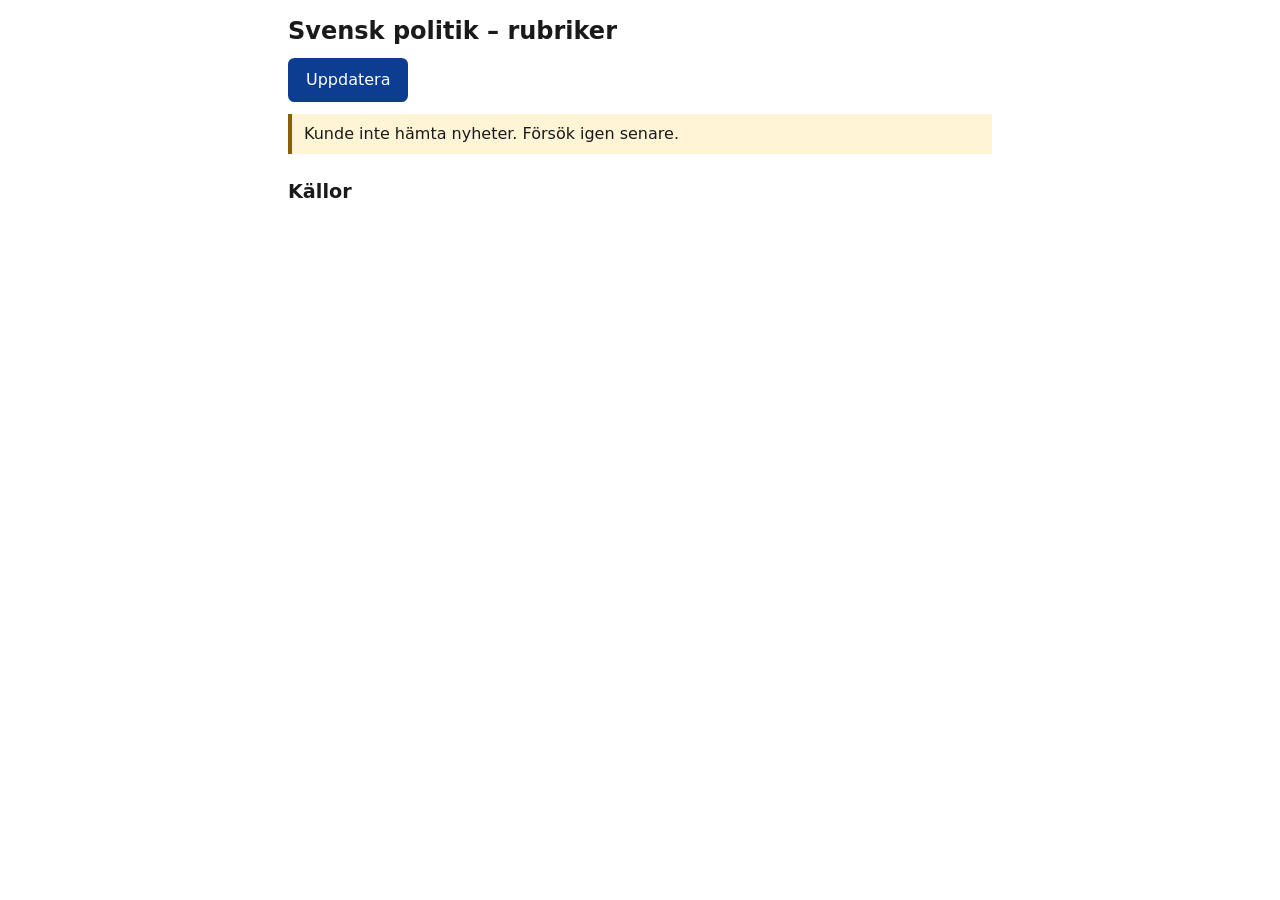
==== applications/news-reader/site/index.html @ b0fa5013 "News reader S10: the page, part 1 (SVT headlines and choice of sources) Add site/index.html, app.js " ====
<!doctype html>
<html lang="sv">
<head>
<meta charset="utf-8">
<meta name="viewport" content="width=device-width, initial-scale=1">
<meta http-equiv="Content-Security-Policy" content="default-src 'none'; script-src 'self'; style-src 'self'; connect-src 'self'; base-uri 'none'; form-action 'none'">
<meta name="robots" content="noindex">
<title>Svensk politik – rubriker</title>
<link rel="stylesheet" href="style.css">
</head>
<body>
<header class="page-header">
  <h1>Svensk politik – rubriker</h1>
  <p id="updated" class="updated"></p>
  <button type="button" id="refresh" class="button">Uppdatera</button>
</header>
<main>
  <div id="notices" role="status"></div>
  <section aria-labelledby="headlines-heading">
    <h2 id="headlines-heading" class="visually-hidden">Rubriker</h2>
    <ol id="headlines" class="headlines"></ol>
    <p id="empty" class="notice" hidden></p>
  </section>
  <section aria-labelledby="sources-heading" class="sources-section">
    <h2 id="sources-heading">Källor</h2>
    <ul id="sources" class="sources"></ul>
  </section>
  <noscript><p class="notice">Sidan behöver JavaScript för att visa nyheter.</p></noscript>
</main>
<footer>
  <p id="bottom-line" class="bottom-line"></p>
</footer>
<script src="logic.js"></script>
<script src="app.js"></script>
</body>
</html>
---- applications/news-reader/site/style.css ----
:root {
  color-scheme: light dark;
  --bg: #ffffff;
  --text: #1a1a1a;
  --muted: #4d4d4d;
  --link: #0b3d91;
  --line: #d0d0d0;
  --notice-bg: #fff4d6;
  --notice-border: #8a6100;
  --accent: #0b3d91;
  --accent-text: #ffffff;
}

@media (prefers-color-scheme: dark) {
  :root {
    --bg: #14171c;
    --text: #eceff3;
    --muted: #b4bac4;
    --link: #9ec1ff;
    --line: #3a404a;
    --notice-bg: #3a2e0a;
    --notice-border: #e0b64a;
    --accent: #9ec1ff;
    --accent-text: #0d1117;
  }
}

* { box-sizing: border-box; }

[hidden] { display: none !important; }

html { -webkit-text-size-adjust: 100%; }

body {
  margin: 0;
  background: var(--bg);
  color: var(--text);
  font: 1rem/1.5 system-ui, -apple-system, "Segoe UI", Roboto, "Helvetica Neue", Arial, sans-serif;
  overflow-wrap: anywhere;
}

.page-header, main, footer {
  max-width: 46rem;
  margin: 0 auto;
  padding: 0 1rem;
}

.page-header { padding-top: 1rem; }

h1 { font-size: 1.5rem; line-height: 1.25; margin: 0 0 0.25rem; }
h2 { font-size: 1.2rem; margin: 1.5rem 0 0.5rem; }

.updated { margin: 0 0 0.75rem; color: var(--muted); }

.button {
  font: inherit;
  min-height: 2.75rem;
  padding: 0.25rem 1rem;
  border: 2px solid var(--accent);
  border-radius: 0.4rem;
  background: var(--accent);
  color: var(--accent-text);
  cursor: pointer;
}
.button:disabled { opacity: 0.6; cursor: default; }

a { color: var(--link); }

:focus-visible {
  outline: 3px solid var(--link);
  outline-offset: 2px;
}

.notice {
  margin: 0.75rem 0;
  padding: 0.5rem 0.75rem;
  background: var(--notice-bg);
  border-left: 4px solid var(--notice-border);
}

.headlines { list-style: none; margin: 0; padding: 0; }

.item { padding: 0.75rem 0; border-bottom: 1px solid var(--line); }

.headline { font-size: 1.1rem; font-weight: 600; }

.meta { margin: 0.25rem 0 0; color: var(--muted); font-size: 0.9rem; }
.meta .source { font-weight: 600; }
.meta .time::before { content: " · "; }

.sources { list-style: none; margin: 0; padding: 0; }

.source-row {
  display: grid;
  grid-template-columns: auto 1fr;
  column-gap: 0.5rem;
  align-items: start;
  padding: 0.5rem 0;
}
.source-row input { width: 1.25rem; height: 1.25rem; margin: 0.2rem 0 0; }
.source-name { font-weight: 600; }
.source-info { grid-column: 2; display: flex; flex-direction: column; color: var(--muted); font-size: 0.9rem; }

.bottom-line { margin: 1.5rem 0; color: var(--muted); font-size: 0.9rem; }

.visually-hidden {
  position: absolute;
  width: 1px;
  height: 1px;
  margin: -1px;
  padding: 0;
  overflow: hidden;
  clip: rect(0 0 0 0);
  white-space: nowrap;
  border: 0;
}
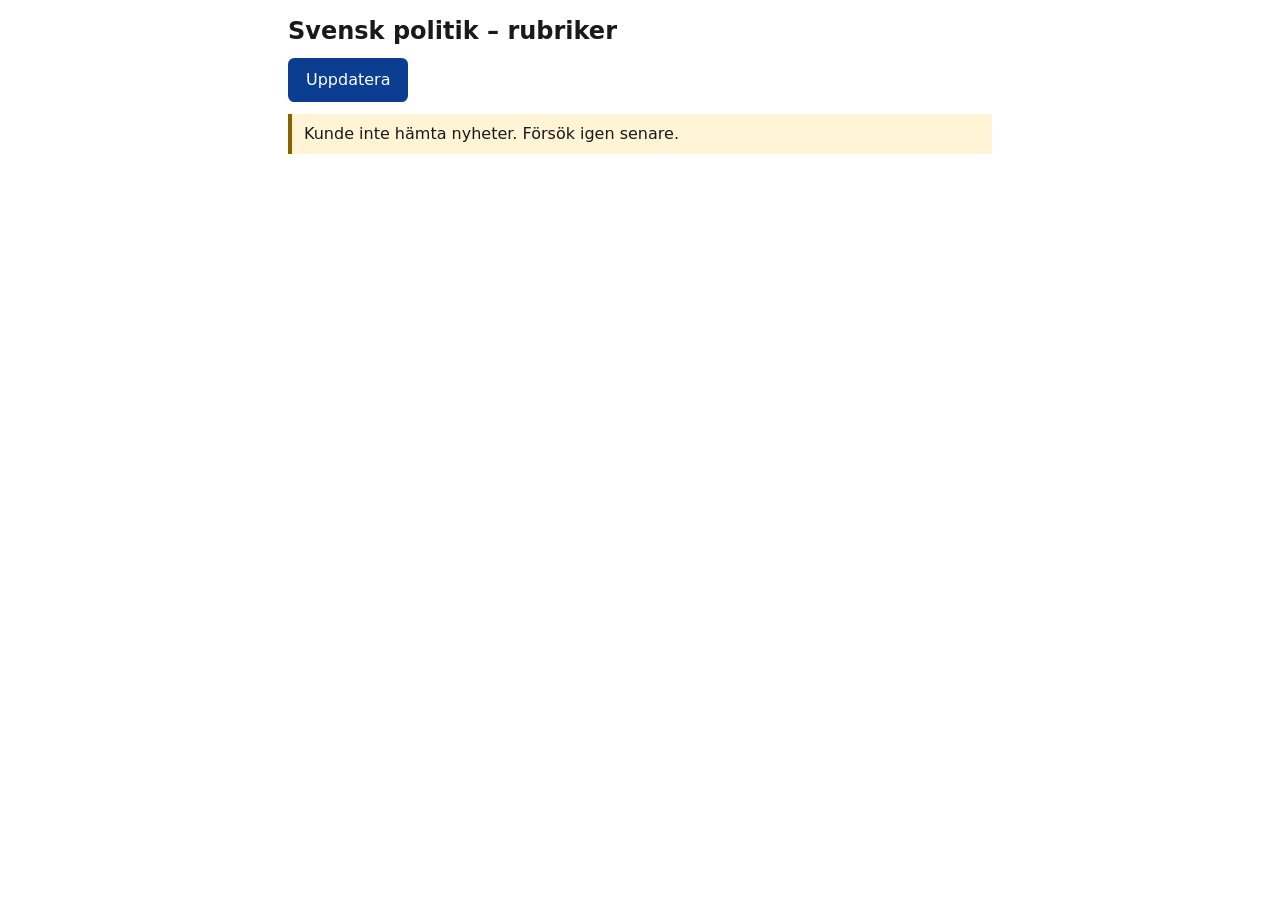
==== commit 6970d69b: "News reader S10: review round 1 fixes (focus, notices, tests) Keep the keyboard focus on reload: ari" ====
--- a/applications/news-reader/site/index.html
+++ b/applications/news-reader/site/index.html
@@ -12,7 +12,7 @@
 <header class="page-header">
   <h1>Svensk politik – rubriker</h1>
   <p id="updated" class="updated"></p>
-  <button type="button" id="refresh" class="button">Uppdatera</button>
+  <button type="button" id="refresh" class="button needs-js" aria-busy="false">Uppdatera</button>
 </header>
 <main>
   <div id="notices" role="status"></div>
@@ -21,7 +21,7 @@
     <ol id="headlines" class="headlines"></ol>
     <p id="empty" class="notice" hidden></p>
   </section>
-  <section aria-labelledby="sources-heading" class="sources-section">
+  <section id="sources-section" aria-labelledby="sources-heading" class="sources-section" hidden>
     <h2 id="sources-heading">Källor</h2>
     <ul id="sources" class="sources"></ul>
   </section>
--- a/applications/news-reader/site/style.css
+++ b/applications/news-reader/site/style.css
@@ -28,6 +28,9 @@
 * { box-sizing: border-box; }
 
 [hidden] { display: none !important; }
+
+/* The button needs the script; app.js adds the class "js" to <html>. */
+html:not(.js) .needs-js { display: none; }
 
 html { -webkit-text-size-adjust: 100%; }
 
@@ -62,7 +65,7 @@
   color: var(--accent-text);
   cursor: pointer;
 }
-.button:disabled { opacity: 0.6; cursor: default; }
+.button[aria-busy="true"] { opacity: 0.6; cursor: progress; }
 
 a { color: var(--link); }
 
@@ -86,20 +89,19 @@
 
 .meta { margin: 0.25rem 0 0; color: var(--muted); font-size: 0.9rem; }
 .meta .source { font-weight: 600; }
-.meta .time::before { content: " · "; }
 
 .sources { list-style: none; margin: 0; padding: 0; }
 
 .source-row {
   display: grid;
-  grid-template-columns: auto 1fr;
-  column-gap: 0.5rem;
-  align-items: start;
-  padding: 0.5rem 0;
+  grid-template-columns: 2.75rem 1fr;
+  align-items: center;
+  min-height: 2.75rem;
+  padding: 0.25rem 0;
 }
-.source-row input { width: 1.25rem; height: 1.25rem; margin: 0.2rem 0 0; }
-.source-name { font-weight: 600; }
-.source-info { grid-column: 2; display: flex; flex-direction: column; color: var(--muted); font-size: 0.9rem; }
+.source-row input { width: 1.5rem; height: 1.5rem; margin: 0 auto; }
+.source-name { font-weight: 600; display: block; min-height: 2.75rem; padding: 0.6rem 0; }
+.source-info { grid-column: 2; margin-top: -0.5rem; display: flex; flex-direction: column; color: var(--muted); font-size: 0.9rem; }
 
 .bottom-line { margin: 1.5rem 0; color: var(--muted); font-size: 0.9rem; }
 
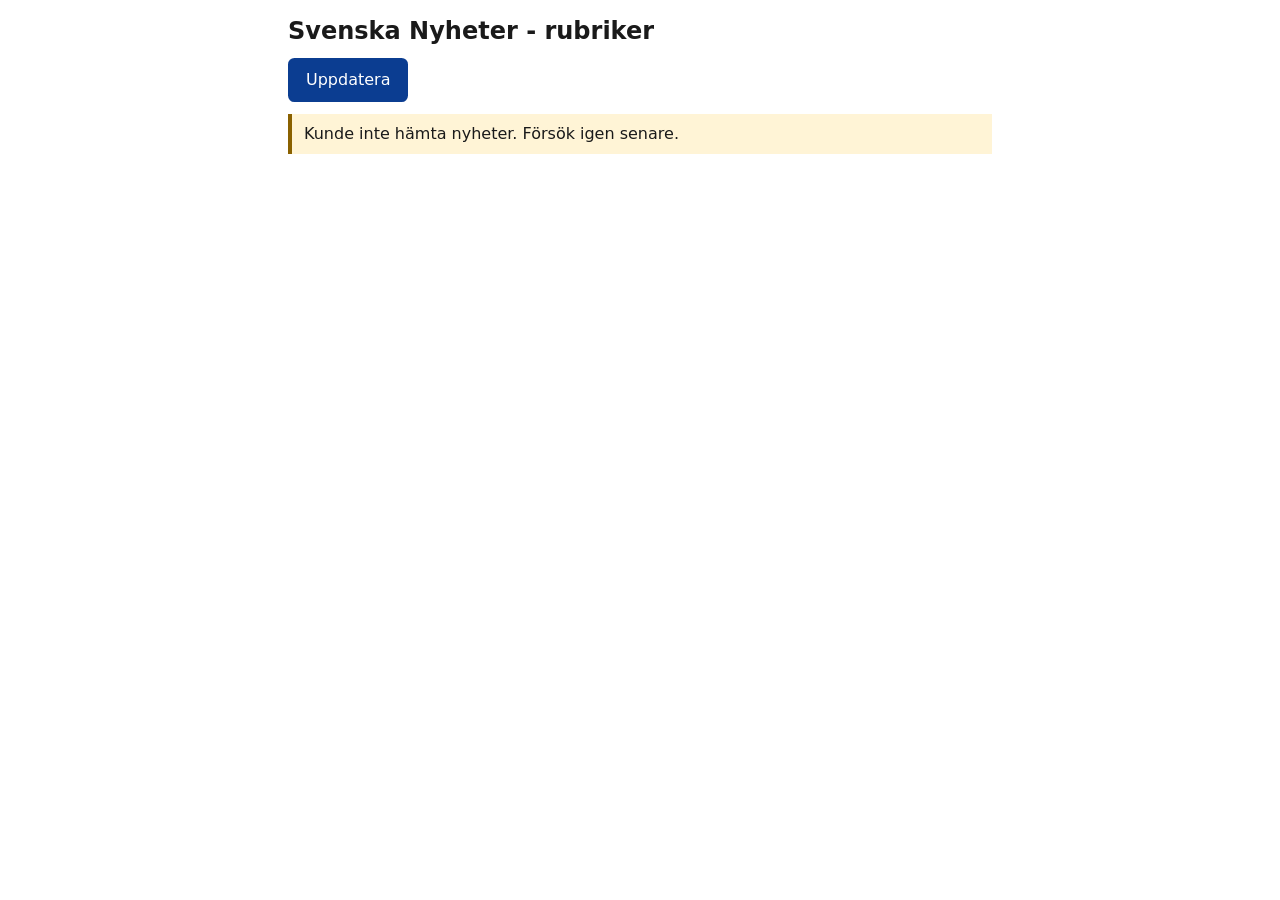
==== commit ffe60d39: "News reader F7: page title and heading are now "Svenska Nyheter - rubriker" (owner decision); record" ====
--- a/applications/news-reader/site/index.html
+++ b/applications/news-reader/site/index.html
@@ -3,19 +3,23 @@
 <head>
 <meta charset="utf-8">
 <meta name="viewport" content="width=device-width, initial-scale=1">
-<meta http-equiv="Content-Security-Policy" content="default-src 'none'; script-src 'self'; style-src 'self'; connect-src 'self'; base-uri 'none'; form-action 'none'">
+<meta http-equiv="Content-Security-Policy" content="default-src 'none'; script-src 'self'; style-src 'self'; connect-src 'self' https://api.sr.se; base-uri 'none'; form-action 'none'">
 <meta name="robots" content="noindex">
-<title>Svensk politik – rubriker</title>
+<title>Svenska Nyheter - rubriker</title>
 <link rel="stylesheet" href="style.css">
 </head>
 <body>
 <header class="page-header">
-  <h1>Svensk politik – rubriker</h1>
+  <h1>Svenska Nyheter - rubriker</h1>
   <p id="updated" class="updated"></p>
   <button type="button" id="refresh" class="button needs-js" aria-busy="false">Uppdatera</button>
 </header>
 <main>
   <div id="notices" role="status"></div>
+  <section id="topics-section" aria-labelledby="topics-heading" class="topics-section" hidden>
+    <h2 id="topics-heading">Ämnen</h2>
+    <div id="topics" class="topics" role="radiogroup" aria-labelledby="topics-heading"></div>
+  </section>
   <section aria-labelledby="headlines-heading">
     <h2 id="headlines-heading" class="visually-hidden">Rubriker</h2>
     <ol id="headlines" class="headlines"></ol>
@@ -31,6 +35,7 @@
   <p id="bottom-line" class="bottom-line"></p>
 </footer>
 <script src="logic.js"></script>
+<script src="atom.js"></script>
 <script src="app.js"></script>
 </body>
 </html>
--- a/applications/news-reader/site/style.css
+++ b/applications/news-reader/site/style.css
@@ -103,6 +103,14 @@
 .source-name { font-weight: 600; display: block; min-height: 2.75rem; padding: 0.6rem 0; }
 .source-info { grid-column: 2; margin-top: -0.5rem; display: flex; flex-direction: column; color: var(--muted); font-size: 0.9rem; }
 
+.topics-section h2 { margin-top: 1rem; }
+.topics { display: flex; flex-wrap: wrap; gap: 0 1rem; }
+.topic-row { display: flex; align-items: center; min-height: 2.75rem; }
+.topic-row input { width: 1.5rem; height: 1.5rem; margin: 0 0.5rem 0 0.25rem; }
+.topic-name { font-weight: 600; padding: 0.6rem 0; }
+
+.source-credit { font-weight: 600; }
+
 .bottom-line { margin: 1.5rem 0; color: var(--muted); font-size: 0.9rem; }
 
 .visually-hidden {
